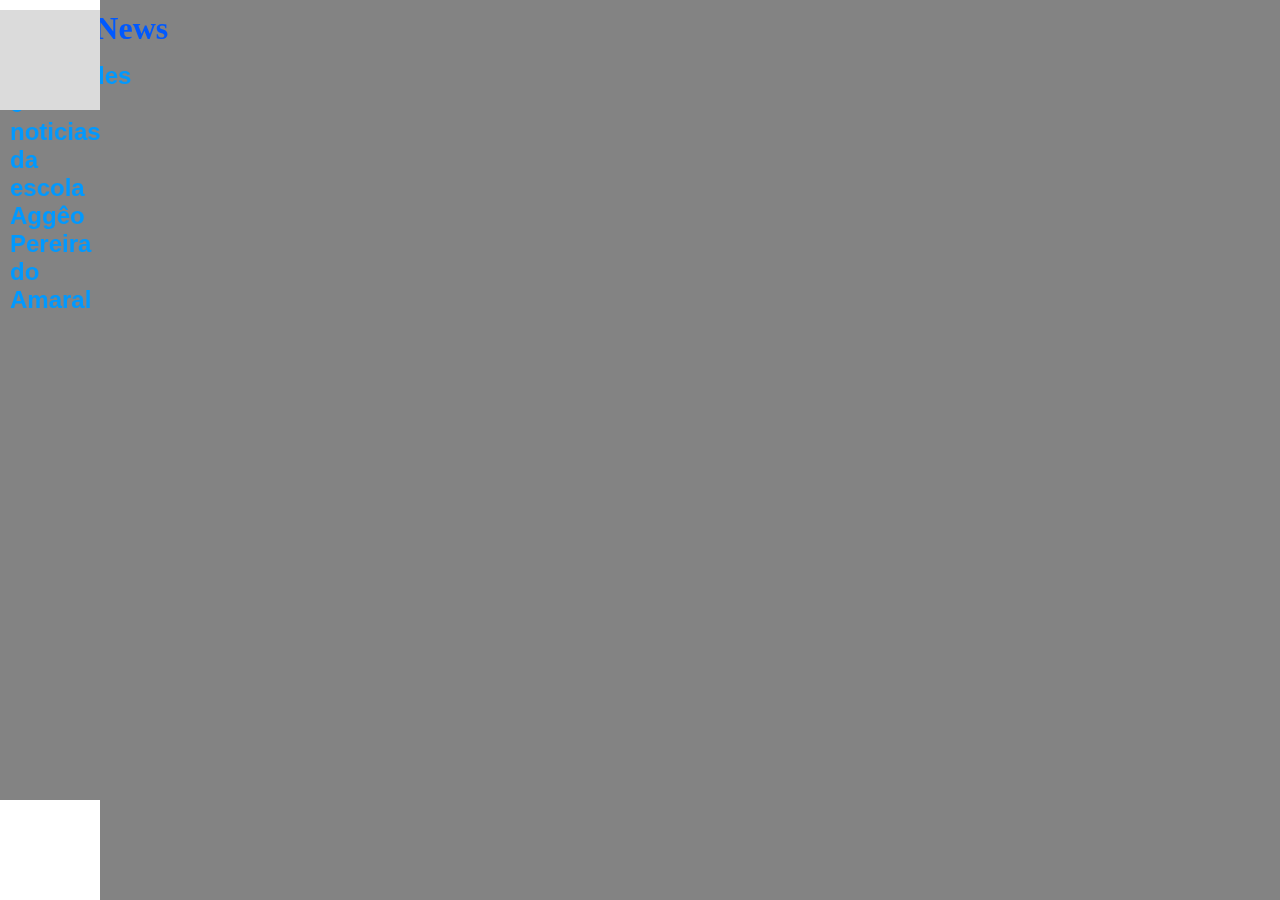
==== index.html @ ed91fe41 "2" ====
<!DOCTYPE html>
<html lang="pt-br">
<head>
    <meta charset="UTF-8">
    <meta name="viewport" content="width=device-width, initial-scale=1.0">
    <link rel="stylesheet" href="style.css">
    <link rel="shortcut icon" href="favicon.ico" type="image/x-icon">
    <title>AggeoNews</title>
</head>
<body>
    <header>
        <h1>AggeoNews</h1>
        <h2>Novidades e noticias da escola Aggêo Pereira do Amaral</h2>
    </header>
    <nav>
        
    </nav>
    <article class="ar1p1"></article>
    <article class="ar2p1"></article>
    <footer></footer>
</body>
</html>
---- style.css ----
:root{
    --cor1: rgb(0, 89, 255);
    --cor2: rgb(0, 153, 255);
    --cor3: rgb(131, 131, 131);
}

body{
    background-color: var(--cor3);
    color: black;
    font-family: Arial, Helvetica, sans-serif;
    margin: 0px;
    padding: 0px;
}
h1{
    color: var(--cor1);
    font-family:'Times New Roman', Times, serif;
    margin: 5px;
    padding: 5px;
}
h2{
    color: var(--cor2);
    font-family: Arial, Helvetica, sans-serif;
    margin: 5px;
    padding: 5px;
}
h3{
    color: black;
    font-family: Arial, Helvetica, sans-serif;
    margin: 5px;
    padding: 5px;
}
p{
    color: black;
    font-family: Arial, Helvetica, sans-serif;
    margin: 5px;
    padding: 5px;
}
header{
    position: fixed;
    height: 100px;
    width: 100px;
    top: 0px;
    left: 0px;
    background-color: white;
}
nav{
    position: fixed;
    height: 100px;
    width: 100px;
    top: 10px;
    left: 0px;
    background-color: rgb(219, 219, 219);
}
footer{
    position: fixed;
    height: 100px;
    width: 100px;
    bottom: 0px;
    left: 0px;
    background-color: white;
}
.ar1p1{

}
.ar2p1{

}
.art1p2{

}
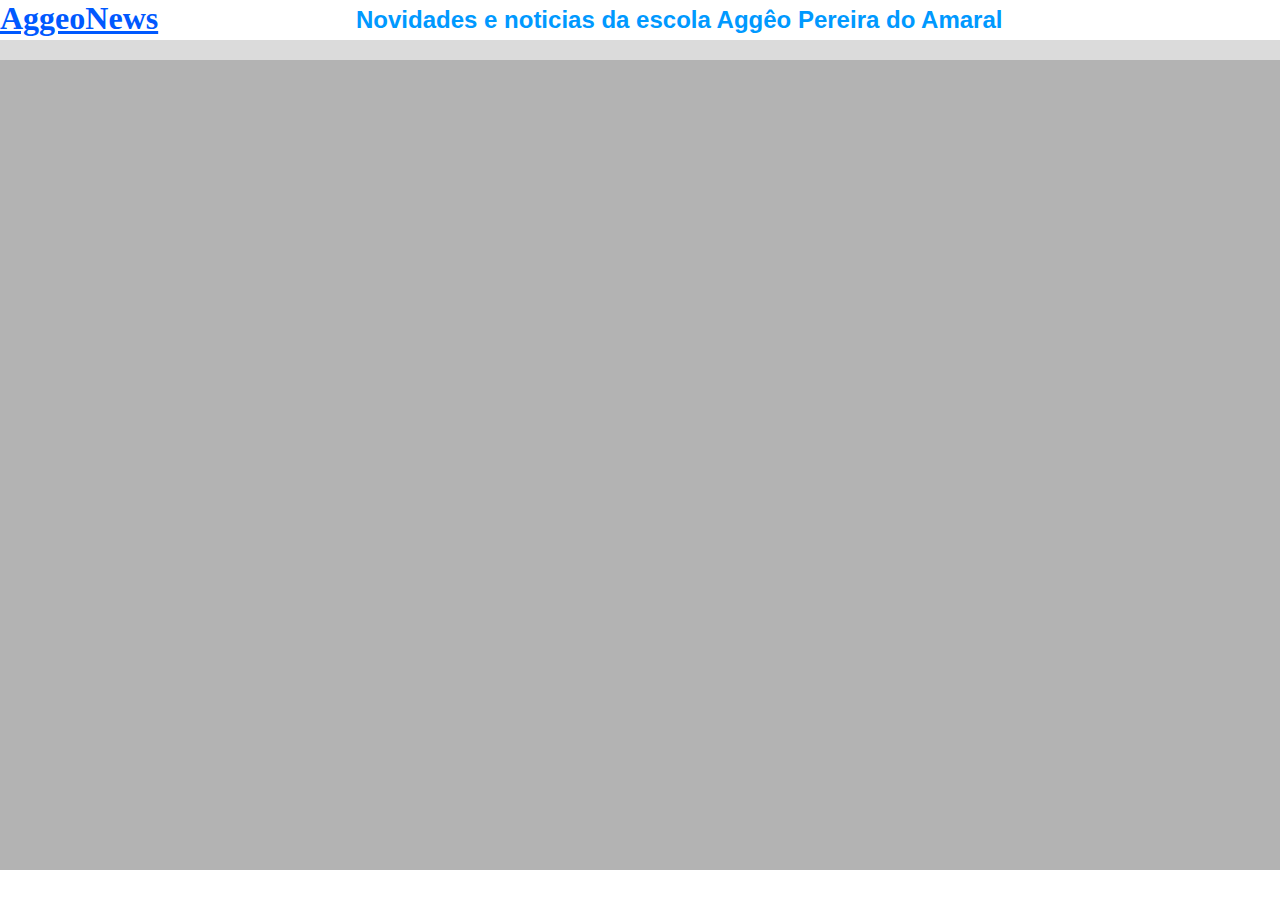
==== commit 93963ace: "4" ====
--- a/index.html
+++ b/index.html
@@ -9,11 +9,11 @@
 </head>
 <body>
     <header>
-        <h1>AggeoNews</h1>
-        <h2>Novidades e noticias da escola Aggêo Pereira do Amaral</h2>
+        <h1 style="margin: 0px; padding: 0px;"><ins>AggeoNews</ins></h1>
+        <h2 style="position: absolute; top: 0px; left: 350px;">Novidades e noticias da escola Aggêo Pereira do Amaral</h2>
     </header>
     <nav>
-        
+
     </nav>
     <article class="ar1p1"></article>
     <article class="ar2p1"></article>
--- a/style.css
+++ b/style.css
@@ -1,7 +1,7 @@
 :root{
     --cor1: rgb(0, 89, 255);
     --cor2: rgb(0, 153, 255);
-    --cor3: rgb(131, 131, 131);
+    --cor3: rgb(179, 179, 179);
 }
 
 body{
@@ -14,47 +14,47 @@
 h1{
     color: var(--cor1);
     font-family:'Times New Roman', Times, serif;
-    margin: 5px;
-    padding: 5px;
+    margin: 3px;
+    padding: 3px;
 }
 h2{
     color: var(--cor2);
     font-family: Arial, Helvetica, sans-serif;
-    margin: 5px;
-    padding: 5px;
+    margin: 3px;
+    padding: 3px;
 }
 h3{
     color: black;
     font-family: Arial, Helvetica, sans-serif;
-    margin: 5px;
-    padding: 5px;
+    margin: 3px;
+    padding: 3px;
 }
 p{
     color: black;
     font-family: Arial, Helvetica, sans-serif;
-    margin: 5px;
-    padding: 5px;
+    margin: 3px;
+    padding: 3px;
 }
 header{
     position: fixed;
-    height: 100px;
-    width: 100px;
+    height: 60px;
+    width: 100%;
     top: 0px;
     left: 0px;
     background-color: white;
 }
 nav{
     position: fixed;
-    height: 100px;
-    width: 100px;
-    top: 10px;
+    height: 20px;
+    width: 100%;
+    top: 40px;
     left: 0px;
     background-color: rgb(219, 219, 219);
 }
 footer{
     position: fixed;
-    height: 100px;
-    width: 100px;
+    height: 30px;
+    width: 100%;
     bottom: 0px;
     left: 0px;
     background-color: white;
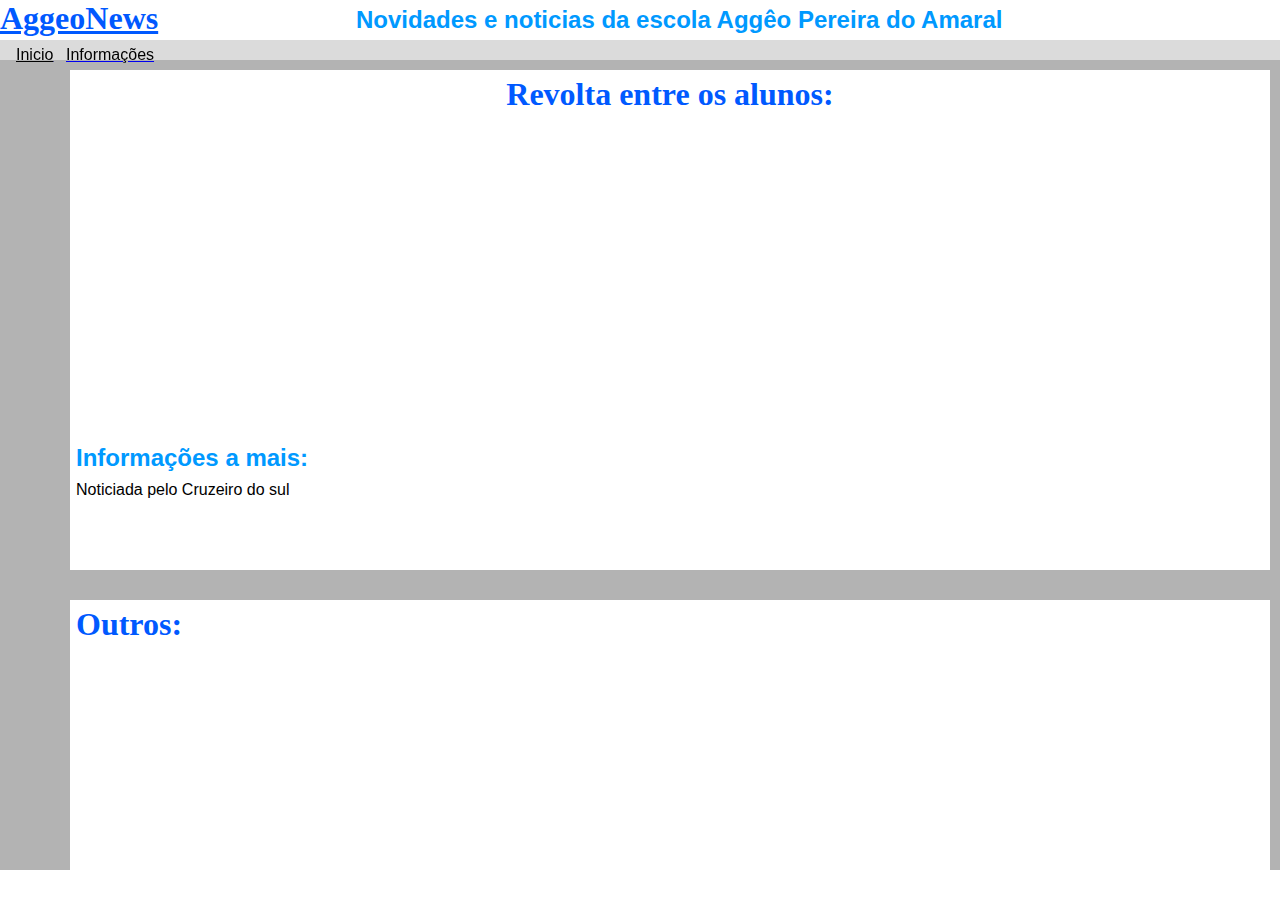
==== commit d1d68d68: "5" ====
--- a/index.html
+++ b/index.html
@@ -4,7 +4,7 @@
     <meta charset="UTF-8">
     <meta name="viewport" content="width=device-width, initial-scale=1.0">
     <link rel="stylesheet" href="style.css">
-    <link rel="shortcut icon" href="favicon.ico" type="image/x-icon">
+    <link rel="shortcut icon" href="escuela.png" type="image/x-icon">
     <title>AggeoNews</title>
 </head>
 <body>
@@ -13,10 +13,22 @@
         <h2 style="position: absolute; top: 0px; left: 350px;">Novidades e noticias da escola Aggêo Pereira do Amaral</h2>
     </header>
     <nav>
+        <a class="lin1"; href="index.html";><p><ins>Inicio</ins></p></a>
+        <a class="lin2"; href="sobrenos.html";><p>Informações</p></a>
+    </nav>
+    <article class="ar1p1">
+        <h1 style="text-align: center;">Revolta entre os alunos:</h1>
+        <iframe style="text-align: center;"  width="560" height="315" src="https://www.youtube.com/embed/iY-QLBYHQ-c?si=b-2NyimXcplWS3jY" title="YouTube video player" frameborder="0" allow="accelerometer; autoplay; clipboard-write; encrypted-media; gyroscope; picture-in-picture; web-share" referrerpolicy="strict-origin-when-cross-origin" allowfullscreen></iframe>
+        <h2>Informações a mais:</h2>
+        <p>Noticiada pelo Cruzeiro do sul </p>
+    </article>
 
-    </nav>
-    <article class="ar1p1"></article>
-    <article class="ar2p1"></article>
+    <article class="ar2p1">
+        <h1>Outros:</h1>
+        <iframe width="315" height="215" src="https://www.youtube.com/embed/JbQ1OAHNJEE?si=Asn4LLDlhxu5dByw" title="YouTube video player" frameborder="0" allow="accelerometer; autoplay; clipboard-write; encrypted-media; gyroscope; picture-in-picture; web-share" referrerpolicy="strict-origin-when-cross-origin" allowfullscreen></iframe>
+        <iframe width="315" height="215" src="https://www.youtube.com/embed/Yby4xJiKpaY?si=fLOD_PCMy5MDtNI8" title="YouTube video player" frameborder="0" allow="accelerometer; autoplay; clipboard-write; encrypted-media; gyroscope; picture-in-picture; web-share" referrerpolicy="strict-origin-when-cross-origin" allowfullscreen></iframe>
+        <iframe width="315" height="215" src="https://www.youtube.com/embed/qOvaMq44nEE?si=woKu1gHMHNQno-KN" title="YouTube video player" frameborder="0" allow="accelerometer; autoplay; clipboard-write; encrypted-media; gyroscope; picture-in-picture; web-share" referrerpolicy="strict-origin-when-cross-origin" allowfullscreen></iframe>
+    </article>
     <footer></footer>
 </body>
 </html>--- a/style.css
+++ b/style.css
@@ -60,11 +60,31 @@
     background-color: white;
 }
 .ar1p1{
-
+    position: fixed;
+    height: 500px;
+    width: 1200px;
+    top: 70px;
+    left: 70px;
+    background-color: white;
 }
 .ar2p1{
-
+        position: fixed;
+        height: 1000px;
+        width: 1200px;
+        top: 600px;
+        left: 70px;
+        background-color: white;
 }
 .art1p2{
 
+}
+.lin1{
+    position: absolute;
+    top: 0px; 
+    left: 10px;
+}
+.lin2{
+    position: absolute; 
+    top: 0px; 
+    left: 60px;
 }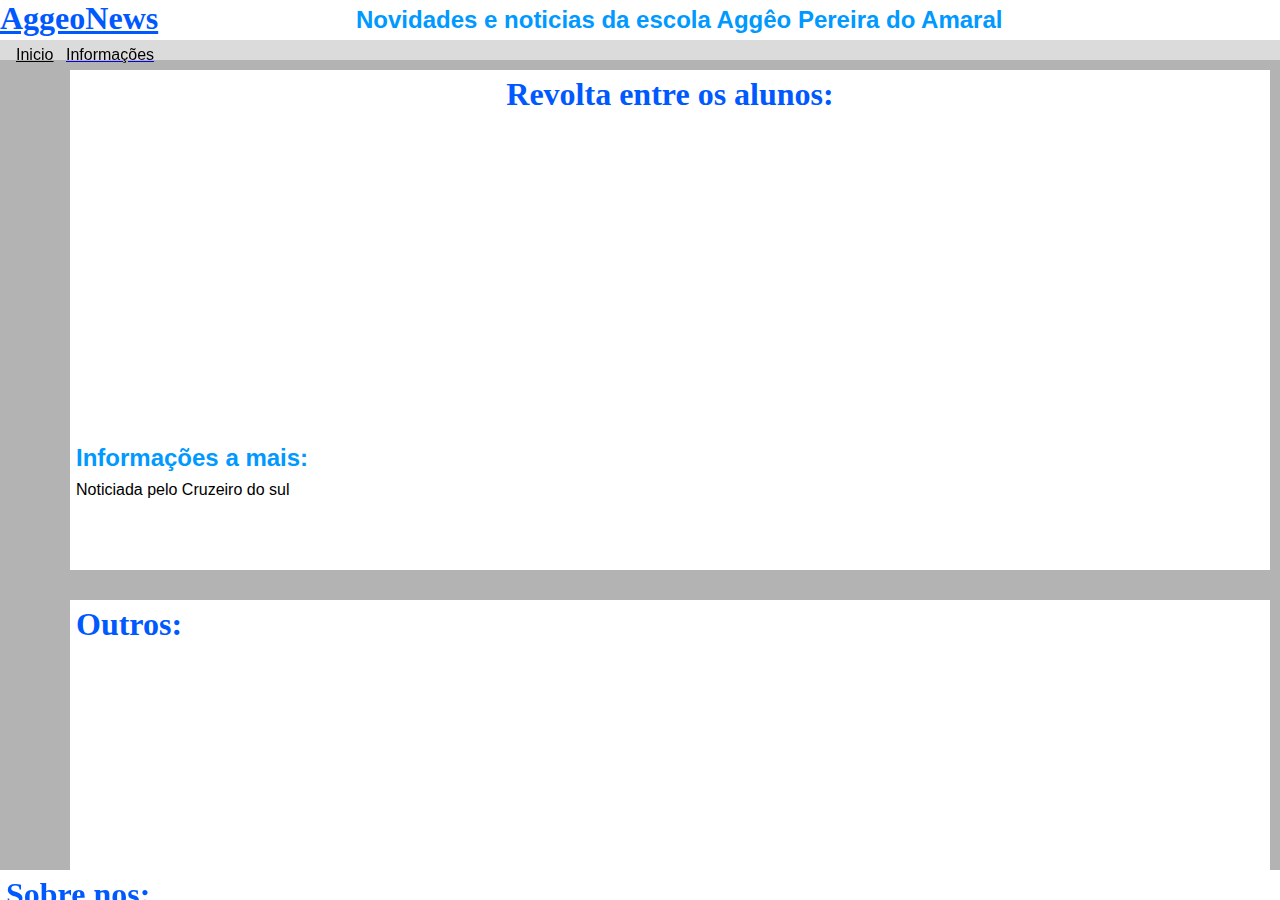
==== commit afd50309: "Atualizar o index.html" ====
--- a/index.html
+++ b/index.html
@@ -29,6 +29,9 @@
         <iframe width="315" height="215" src="https://www.youtube.com/embed/Yby4xJiKpaY?si=fLOD_PCMy5MDtNI8" title="YouTube video player" frameborder="0" allow="accelerometer; autoplay; clipboard-write; encrypted-media; gyroscope; picture-in-picture; web-share" referrerpolicy="strict-origin-when-cross-origin" allowfullscreen></iframe>
         <iframe width="315" height="215" src="https://www.youtube.com/embed/qOvaMq44nEE?si=woKu1gHMHNQno-KN" title="YouTube video player" frameborder="0" allow="accelerometer; autoplay; clipboard-write; encrypted-media; gyroscope; picture-in-picture; web-share" referrerpolicy="strict-origin-when-cross-origin" allowfullscreen></iframe>
     </article>
-    <footer></footer>
+    <footer>
+       <h1>Sobre nos:</h1>
+       <p>Um site independente 
+    </footer>
 </body>
 </html>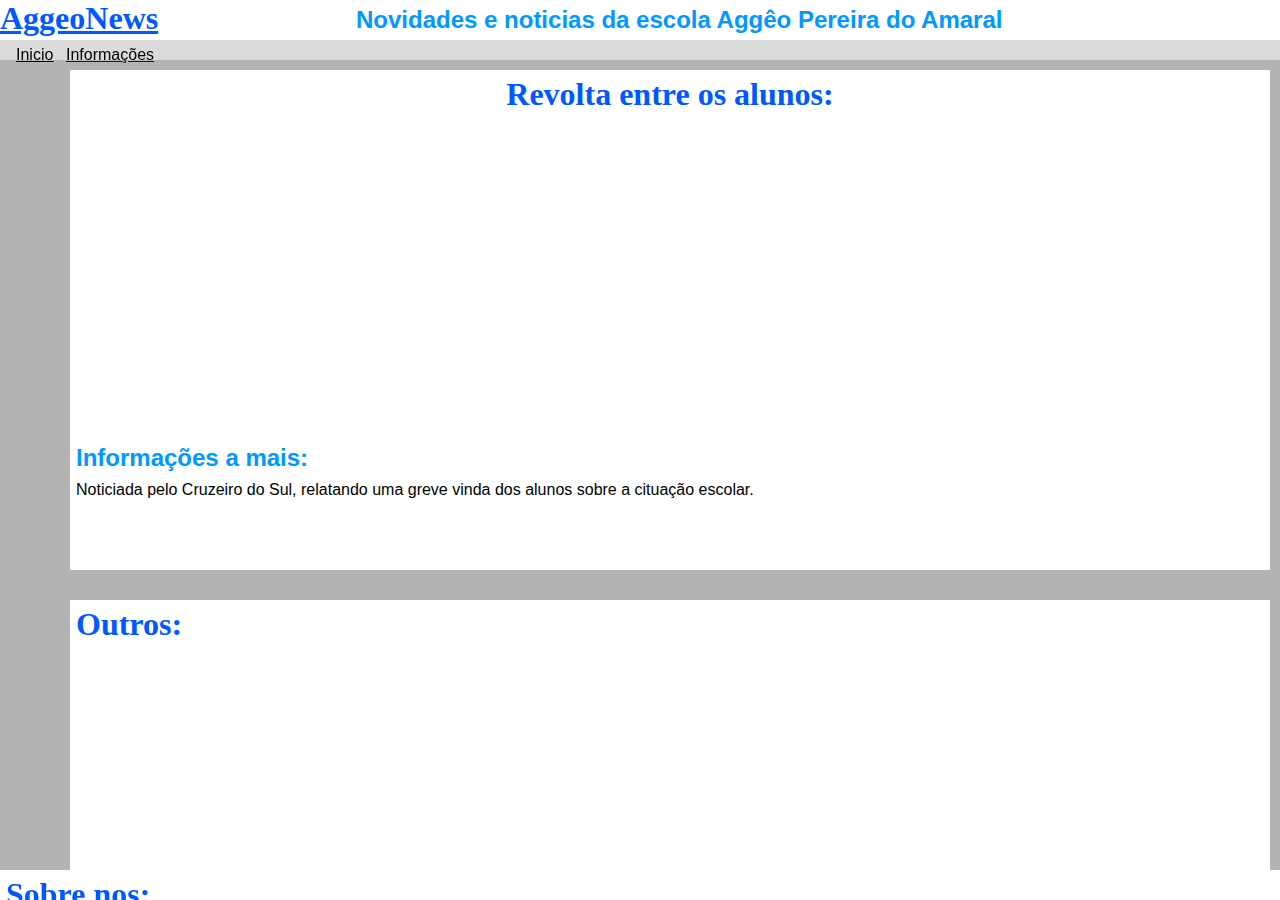
==== commit c764ccd4: "Atualizar o index.html" ====
--- a/index.html
+++ b/index.html
@@ -20,7 +20,7 @@
         <h1 style="text-align: center;">Revolta entre os alunos:</h1>
         <iframe style="text-align: center;"  width="560" height="315" src="https://www.youtube.com/embed/iY-QLBYHQ-c?si=b-2NyimXcplWS3jY" title="YouTube video player" frameborder="0" allow="accelerometer; autoplay; clipboard-write; encrypted-media; gyroscope; picture-in-picture; web-share" referrerpolicy="strict-origin-when-cross-origin" allowfullscreen></iframe>
         <h2>Informações a mais:</h2>
-        <p>Noticiada pelo Cruzeiro do sul </p>
+        <p>Noticiada pelo Cruzeiro do Sul, relatando uma greve vinda dos alunos sobre a cituação escolar.</p>
     </article>
 
     <article class="ar2p1">
@@ -31,7 +31,7 @@
     </article>
     <footer>
        <h1>Sobre nos:</h1>
-       <p>Um site independente 
+       <p>Um site independente, que relata notícias sobre a escola estadual Aggêo Pereira do Amaral.</p>
     </footer>
 </body>
 </html>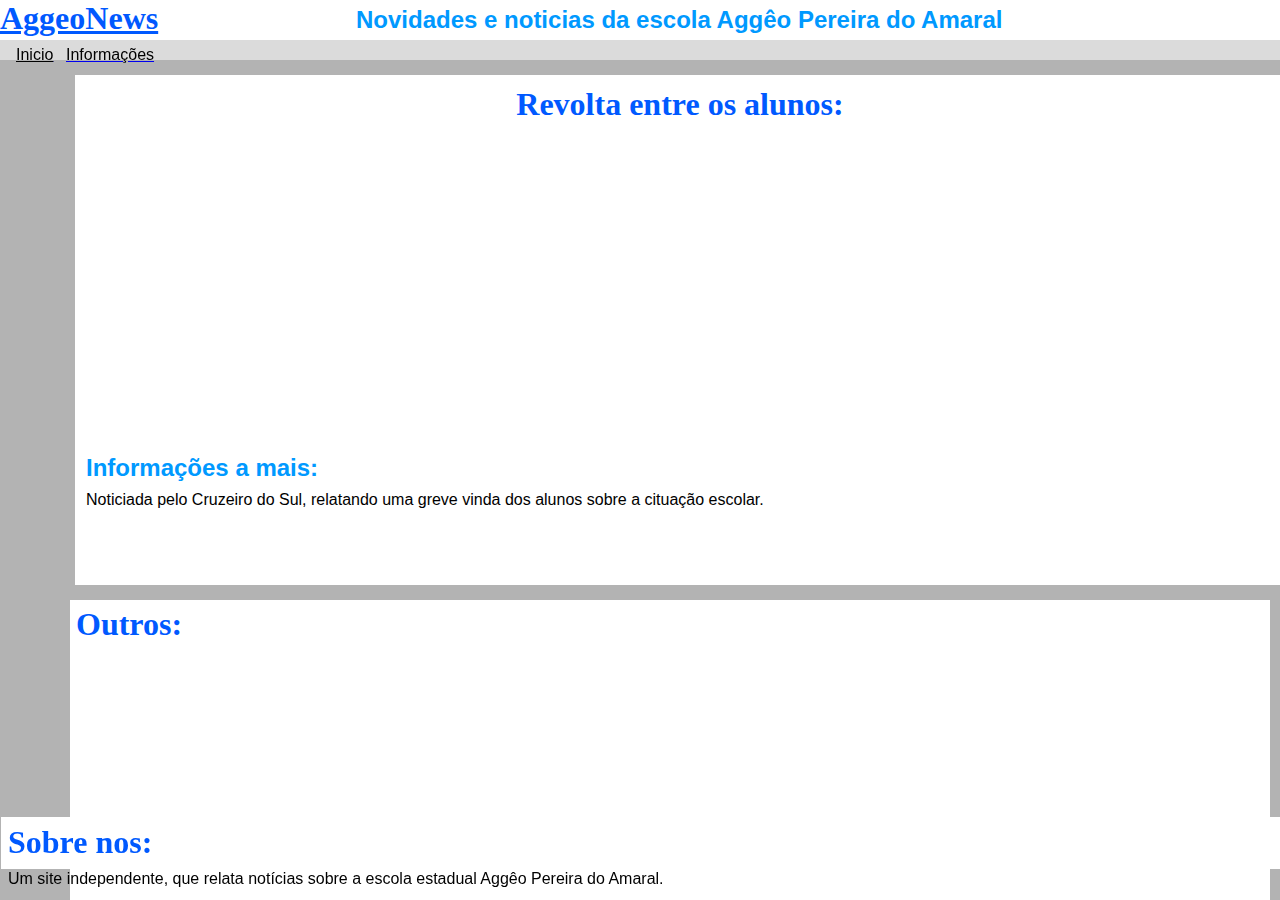
==== commit dc95d137: "7" ====
--- a/index.html
+++ b/index.html
@@ -29,9 +29,9 @@
         <iframe width="315" height="215" src="https://www.youtube.com/embed/Yby4xJiKpaY?si=fLOD_PCMy5MDtNI8" title="YouTube video player" frameborder="0" allow="accelerometer; autoplay; clipboard-write; encrypted-media; gyroscope; picture-in-picture; web-share" referrerpolicy="strict-origin-when-cross-origin" allowfullscreen></iframe>
         <iframe width="315" height="215" src="https://www.youtube.com/embed/qOvaMq44nEE?si=woKu1gHMHNQno-KN" title="YouTube video player" frameborder="0" allow="accelerometer; autoplay; clipboard-write; encrypted-media; gyroscope; picture-in-picture; web-share" referrerpolicy="strict-origin-when-cross-origin" allowfullscreen></iframe>
     </article>
-    <footer>
-       <h1>Sobre nos:</h1>
-       <p>Um site independente, que relata notícias sobre a escola estadual Aggêo Pereira do Amaral.</p>
+    <footer>
+       <h1>Sobre nos:</h1>
+       <p>Um site independente, que relata notícias sobre a escola estadual Aggêo Pereira do Amaral.</p>
     </footer>
 </body>
 </html>--- a/style.css
+++ b/style.css
@@ -42,6 +42,7 @@
     top: 0px;
     left: 0px;
     background-color: white;
+    z-index: 2;
 }
 nav{
     position: fixed;
@@ -49,14 +50,18 @@
     width: 100%;
     top: 40px;
     left: 0px;
+    z-index: 3;
     background-color: rgb(219, 219, 219);
 }
 footer{
     position: fixed;
-    height: 30px;
+    height: 50px;
     width: 100%;
-    bottom: 0px;
+    bottom: 30px;
     left: 0px;
+    z-index: 2;
+    margin: 1px;
+    padding: 1px;
     background-color: white;
 }
 .ar1p1{
@@ -65,18 +70,25 @@
     width: 1200px;
     top: 70px;
     left: 70px;
+    margin: 5px;
+    padding: 5px;
     background-color: white;
 }
 .ar2p1{
-        position: fixed;
-        height: 1000px;
-        width: 1200px;
-        top: 600px;
-        left: 70px;
-        background-color: white;
+    position: fixed;
+    height: 1000px;
+    width: 1200px;
+    top: 600px;
+    left: 70px;
+    background-color: white;
 }
 .art1p2{
-
+    position:fixed;
+    height: 1000px;
+    width: 1200px;
+    top:70px;
+    left: 70px;
+    background-color: white;
 }
 .lin1{
     position: absolute;
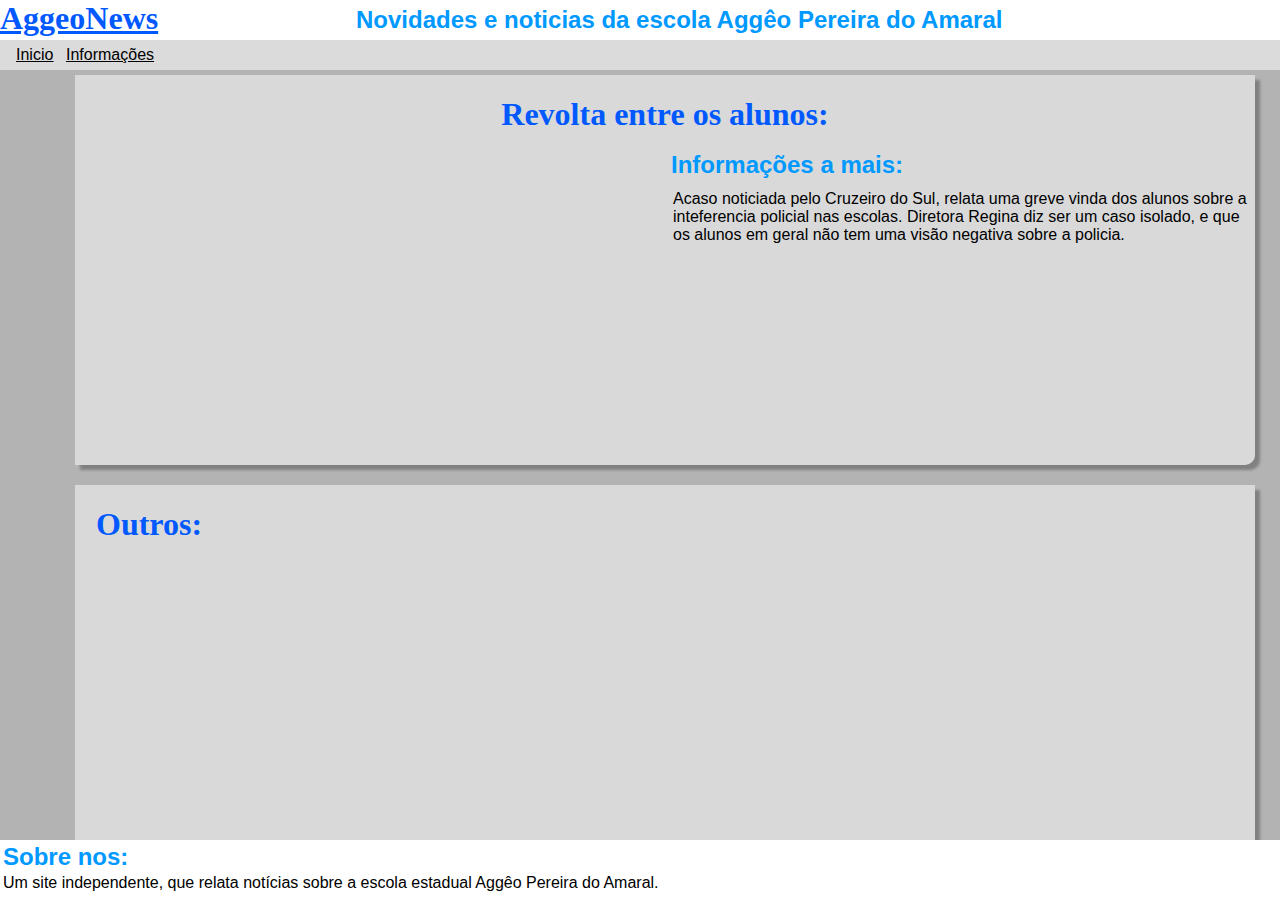
==== commit 4e9050a8: "8" ====
--- a/index.html
+++ b/index.html
@@ -13,25 +13,29 @@
         <h2 style="position: absolute; top: 0px; left: 350px;">Novidades e noticias da escola Aggêo Pereira do Amaral</h2>
     </header>
     <nav>
-        <a class="lin1"; href="index.html";><p><ins>Inicio</ins></p></a>
-        <a class="lin2"; href="sobrenos.html";><p>Informações</p></a>
+        <a style="position: absolute; height: 31px; width: 46px; top: 0px; left: 10px;"; href="index.html";><p class="lin"><ins>Inicio</ins></p></a>
+        <a style="position: absolute; height: 31px; width: 96px; top: 0px; left: 60px;"; href="sobrenos.html";><p class="lin"><ins>Informações</ins></p></a>
     </nav>
     <article class="ar1p1">
         <h1 style="text-align: center;">Revolta entre os alunos:</h1>
         <iframe style="text-align: center;"  width="560" height="315" src="https://www.youtube.com/embed/iY-QLBYHQ-c?si=b-2NyimXcplWS3jY" title="YouTube video player" frameborder="0" allow="accelerometer; autoplay; clipboard-write; encrypted-media; gyroscope; picture-in-picture; web-share" referrerpolicy="strict-origin-when-cross-origin" allowfullscreen></iframe>
-        <h2>Informações a mais:</h2>
-        <p>Noticiada pelo Cruzeiro do Sul, relatando uma greve vinda dos alunos sobre a cituação escolar.</p>
+        <div style="position: absolute; top: 70px; left: 590px;">
+            <h2>Informações a mais:</h2>
+            <p style="padding: 5px;">Acaso noticiada pelo Cruzeiro do Sul, relata uma greve vinda dos alunos sobre a inteferencia policial nas escolas. Diretora Regina diz ser um caso isolado, e que os alunos em geral não tem uma visão negativa sobre a policia.</p>
+        </div>
     </article>
 
     <article class="ar2p1">
         <h1>Outros:</h1>
-        <iframe width="315" height="215" src="https://www.youtube.com/embed/JbQ1OAHNJEE?si=Asn4LLDlhxu5dByw" title="YouTube video player" frameborder="0" allow="accelerometer; autoplay; clipboard-write; encrypted-media; gyroscope; picture-in-picture; web-share" referrerpolicy="strict-origin-when-cross-origin" allowfullscreen></iframe>
-        <iframe width="315" height="215" src="https://www.youtube.com/embed/Yby4xJiKpaY?si=fLOD_PCMy5MDtNI8" title="YouTube video player" frameborder="0" allow="accelerometer; autoplay; clipboard-write; encrypted-media; gyroscope; picture-in-picture; web-share" referrerpolicy="strict-origin-when-cross-origin" allowfullscreen></iframe>
-        <iframe width="315" height="215" src="https://www.youtube.com/embed/qOvaMq44nEE?si=woKu1gHMHNQno-KN" title="YouTube video player" frameborder="0" allow="accelerometer; autoplay; clipboard-write; encrypted-media; gyroscope; picture-in-picture; web-share" referrerpolicy="strict-origin-when-cross-origin" allowfullscreen></iframe>
+        <div style="text-align: center; padding: 5px;">
+            <iframe width="315" height="215" src="https://www.youtube.com/embed/JbQ1OAHNJEE?si=Asn4LLDlhxu5dByw" title="YouTube video player" frameborder="0" allow="accelerometer; autoplay; clipboard-write; encrypted-media; gyroscope; picture-in-picture; web-share" referrerpolicy="strict-origin-when-cross-origin" allowfullscreen></iframe>
+            <iframe width="315" height="215" src="https://www.youtube.com/embed/Yby4xJiKpaY?si=fLOD_PCMy5MDtNI8" title="YouTube video player" frameborder="0" allow="accelerometer; autoplay; clipboard-write; encrypted-media; gyroscope; picture-in-picture; web-share" referrerpolicy="strict-origin-when-cross-origin" allowfullscreen></iframe>
+            <iframe width="315" height="215" src="https://www.youtube.com/embed/qOvaMq44nEE?si=woKu1gHMHNQno-KN" title="YouTube video player" frameborder="0" allow="accelerometer; autoplay; clipboard-write; encrypted-media; gyroscope; picture-in-picture; web-share" referrerpolicy="strict-origin-when-cross-origin" allowfullscreen></iframe>    
+        </div>
     </article>
     <footer>
-       <h1>Sobre nos:</h1>
-       <p>Um site independente, que relata notícias sobre a escola estadual Aggêo Pereira do Amaral.</p>
+       <h2 style="padding: 0px;">Sobre nos:</h2>
+       <p style="padding: 0px;">Um site independente, que relata notícias sobre a escola estadual Aggêo Pereira do Amaral.</p>
     </footer>
 </body>
 </html>--- a/style.css
+++ b/style.css
@@ -37,7 +37,7 @@
 }
 header{
     position: fixed;
-    height: 60px;
+    height: 70px;
     width: 100%;
     top: 0px;
     left: 0px;
@@ -46,7 +46,7 @@
 }
 nav{
     position: fixed;
-    height: 20px;
+    height: 30px;
     width: 100%;
     top: 40px;
     left: 0px;
@@ -55,48 +55,56 @@
 }
 footer{
     position: fixed;
-    height: 50px;
+    height: 60px;
     width: 100%;
-    bottom: 30px;
+    bottom: 0px;
     left: 0px;
     z-index: 2;
-    margin: 1px;
-    padding: 1px;
     background-color: white;
 }
 .ar1p1{
-    position: fixed;
-    height: 500px;
-    width: 1200px;
+    position: absolute;
+    height: 360px;
+    width: 1150px;
     top: 70px;
     left: 70px;
     margin: 5px;
-    padding: 5px;
+    padding: 15px;
+    background-color: rgba(255, 255, 255, 0.5);
+    border-bottom-right-radius: 10px;
+    box-shadow: 5px 5px 3px gray;
+}
+.ar2p1{
+    position: absolute;
+    height: 340px;
+    width: 1150px;
+    top: 480px;
+    left: 70px;
+    background-color: rgba(255, 255, 255, 0.5);
+    margin: 5px;
+    padding: 15px;
+    border-bottom-right-radius: 10px;
+    box-shadow: 5px 5px 3px gray;
+}
+.ar1p2{
+    position:absolute;
+    height: 300px;
+    width: 1150px;
+    top:70px;
+    left: 70px;
+    background-color: rgba(255, 255, 255, 0.5);
+    margin: 5px;
+    padding: 15px;
+    border-bottom-right-radius: 10px;
+    box-shadow: 5px 5px 3px gray;
+}
+.ar1p1:hover, .ar2p1:hover, .ar1p2:hover{
     background-color: white;
 }
-.ar2p1{
-    position: fixed;
-    height: 1000px;
-    width: 1200px;
-    top: 600px;
-    left: 70px;
-    background-color: white;
+.lin{
+    color:black
 }
-.art1p2{
-    position:fixed;
-    height: 1000px;
-    width: 1200px;
-    top:70px;
-    left: 70px;
-    background-color: white;
-}
-.lin1{
-    position: absolute;
-    top: 0px; 
-    left: 10px;
-}
-.lin2{
-    position: absolute; 
-    top: 0px; 
-    left: 60px;
+.lin:hover{
+    background-color: grey;
+    color:white
 }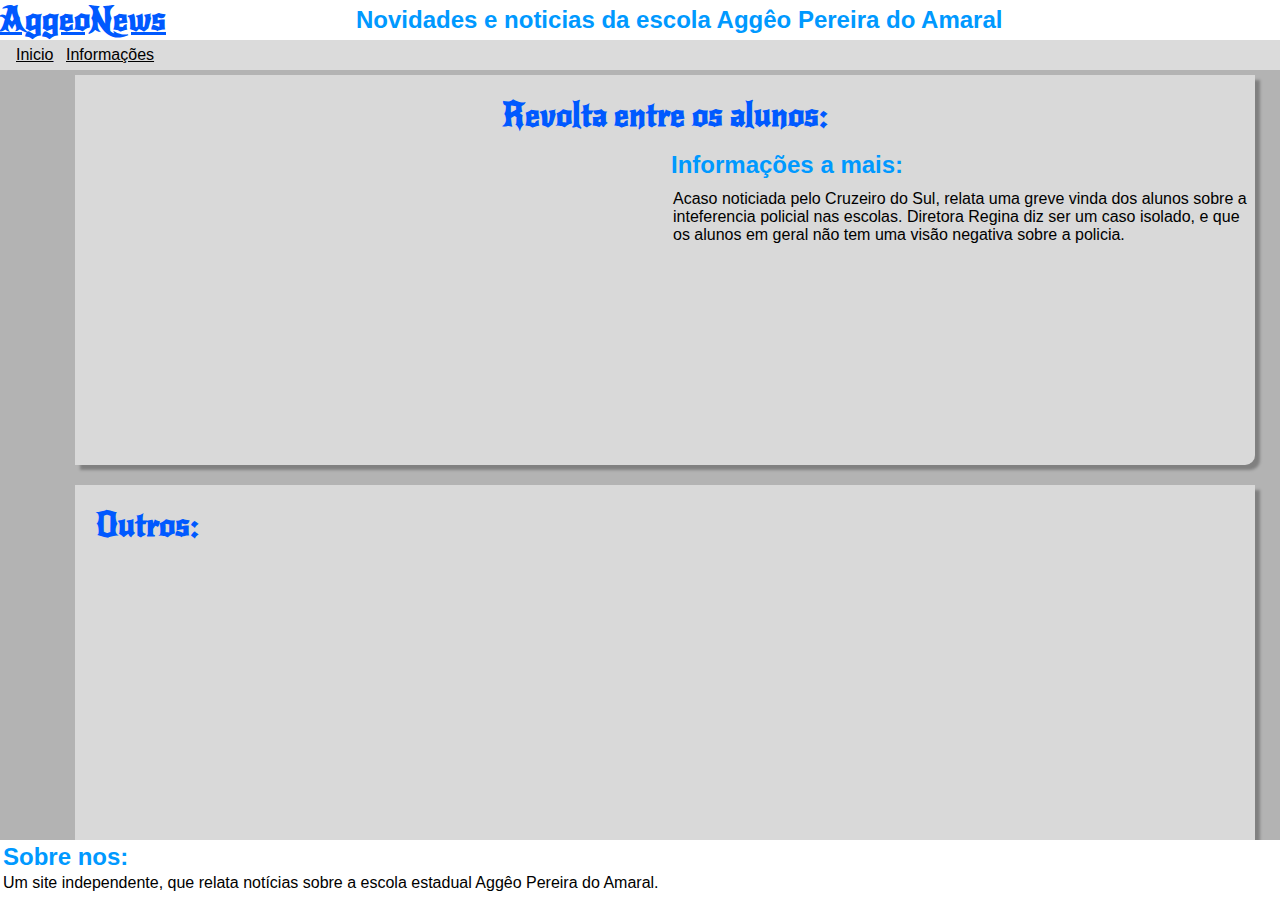
==== commit 04c40379: "8" ====
--- a/index.html
+++ b/index.html
@@ -3,6 +3,9 @@
 <head>
     <meta charset="UTF-8">
     <meta name="viewport" content="width=device-width, initial-scale=1.0">
+    <link rel="preconnect" href="https://fonts.googleapis.com">
+    <link rel="preconnect" href="https://fonts.gstatic.com" crossorigin>
+    <link href="https://fonts.googleapis.com/css2?family=New+Rocker&display=swap" rel="stylesheet">
     <link rel="stylesheet" href="style.css">
     <link rel="shortcut icon" href="escuela.png" type="image/x-icon">
     <title>AggeoNews</title>
--- a/style.css
+++ b/style.css
@@ -3,6 +3,12 @@
     --cor2: rgb(0, 153, 255);
     --cor3: rgb(179, 179, 179);
 }
+.new-rocker-regular {
+    font-family: "New Rocker", system-ui;
+    font-weight: 400;
+    font-style: normal;
+  }
+  
 
 body{
     background-color: var(--cor3);
@@ -13,7 +19,7 @@
 }
 h1{
     color: var(--cor1);
-    font-family:'Times New Roman', Times, serif;
+    font-family:"New rocker", system-ui;
     margin: 3px;
     padding: 3px;
 }
